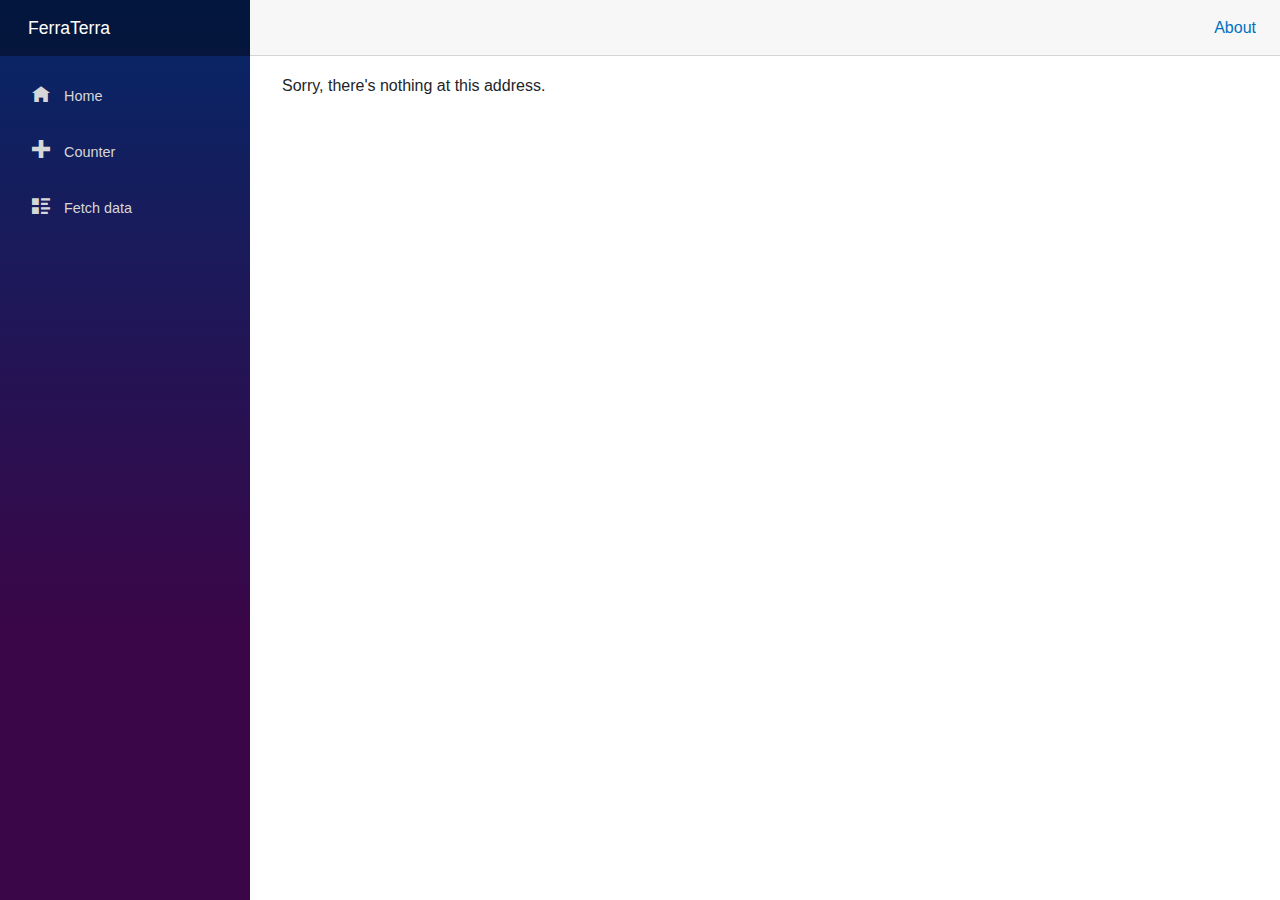
==== index.html @ e64e48fe "Deploying to gh-pages from @ MallabaevAzamat/FerraTerra@1993f8651852d75b4a94b1d6c1eae9270b6b6def 🚀" ====
<!DOCTYPE html>
<html lang="en">

<head>
    <meta charset="utf-8" />
    <meta name="viewport" content="width=device-width, initial-scale=1.0, maximum-scale=1.0, user-scalable=no" />
    <title>FerraTerra</title>
    <base href="/" />
    <link href="css/bootstrap/bootstrap.min.css" rel="stylesheet" />
    <link href="css/app.css" rel="stylesheet" />
    <link href="FerraTerra.styles.css" rel="stylesheet" />
    <link href="manifest.json" rel="manifest" />
    <link rel="apple-touch-icon" sizes="512x512" href="icon-512.png" />
    <link rel="apple-touch-icon" sizes="192x192" href="icon-192.png" />
</head>

<body>
    <div id="app">Loading...</div>

    <div id="blazor-error-ui">
        An unhandled error has occurred.
        <a href="" class="reload">Reload</a>
        <a class="dismiss">🗙</a>
    </div>
    <script src="_framework/blazor.webassembly.js"></script>
    <script>navigator.serviceWorker.register('service-worker.js');</script>
</body>

</html>
---- css/app.css ----
﻿@import url('open-iconic/font/css/open-iconic-bootstrap.min.css');

html, body {
    font-family: 'Helvetica Neue', Helvetica, Arial, sans-serif;
}

h1:focus {
    outline: none;
}

a, .btn-link {
    color: #0071c1;
}

.btn-primary {
    color: #fff;
    background-color: #1b6ec2;
    border-color: #1861ac;
}

.content {
    padding-top: 1.1rem;
}

.valid.modified:not([type=checkbox]) {
    outline: 1px solid #26b050;
}

.invalid {
    outline: 1px solid red;
}

.validation-message {
    color: red;
}

#blazor-error-ui {
    background: lightyellow;
    bottom: 0;
    box-shadow: 0 -1px 2px rgba(0, 0, 0, 0.2);
    display: none;
    left: 0;
    padding: 0.6rem 1.25rem 0.7rem 1.25rem;
    position: fixed;
    width: 100%;
    z-index: 1000;
}

    #blazor-error-ui .dismiss {
        cursor: pointer;
        position: absolute;
        right: 0.75rem;
        top: 0.5rem;
    }

.blazor-error-boundary {
    background: url([data-uri]) no-repeat 1rem/1.8rem, #b32121;
    padding: 1rem 1rem 1rem 3.7rem;
    color: white;
}

    .blazor-error-boundary::after {
        content: "An error has occurred."
    }
---- FerraTerra.styles.css ----
/* /Shared/MainLayout.razor.rz.scp.css */
.page[b-ixfaqjh4q8] {
    position: relative;
    display: flex;
    flex-direction: column;
}

main[b-ixfaqjh4q8] {
    flex: 1;
}

.sidebar[b-ixfaqjh4q8] {
    background-image: linear-gradient(180deg, rgb(5, 39, 103) 0%, #3a0647 70%);
}

.top-row[b-ixfaqjh4q8] {
    background-color: #f7f7f7;
    border-bottom: 1px solid #d6d5d5;
    justify-content: flex-end;
    height: 3.5rem;
    display: flex;
    align-items: center;
}

    .top-row[b-ixfaqjh4q8]  a, .top-row[b-ixfaqjh4q8]  .btn-link {
        white-space: nowrap;
        margin-left: 1.5rem;
        text-decoration: none;
    }

    .top-row[b-ixfaqjh4q8]  a:hover, .top-row[b-ixfaqjh4q8]  .btn-link:hover {
        text-decoration: underline;
    }

    .top-row[b-ixfaqjh4q8]  a:first-child {
        overflow: hidden;
        text-overflow: ellipsis;
    }

@media (max-width: 640.98px) {
    .top-row:not(.auth)[b-ixfaqjh4q8] {
        display: none;
    }

    .top-row.auth[b-ixfaqjh4q8] {
        justify-content: space-between;
    }

    .top-row[b-ixfaqjh4q8]  a, .top-row[b-ixfaqjh4q8]  .btn-link {
        margin-left: 0;
    }
}

@media (min-width: 641px) {
    .page[b-ixfaqjh4q8] {
        flex-direction: row;
    }

    .sidebar[b-ixfaqjh4q8] {
        width: 250px;
        height: 100vh;
        position: sticky;
        top: 0;
    }

    .top-row[b-ixfaqjh4q8] {
        position: sticky;
        top: 0;
        z-index: 1;
    }

    .top-row.auth[b-ixfaqjh4q8]  a:first-child {
        flex: 1;
        text-align: right;
        width: 0;
    }

    .top-row[b-ixfaqjh4q8], article[b-ixfaqjh4q8] {
        padding-left: 2rem !important;
        padding-right: 1.5rem !important;
    }
}
/* /Shared/NavMenu.razor.rz.scp.css */
.navbar-toggler[b-i45g62w5t7] {
    background-color: rgba(255, 255, 255, 0.1);
}

.top-row[b-i45g62w5t7] {
    height: 3.5rem;
    background-color: rgba(0,0,0,0.4);
}

.navbar-brand[b-i45g62w5t7] {
    font-size: 1.1rem;
}

.oi[b-i45g62w5t7] {
    width: 2rem;
    font-size: 1.1rem;
    vertical-align: text-top;
    top: -2px;
}

.nav-item[b-i45g62w5t7] {
    font-size: 0.9rem;
    padding-bottom: 0.5rem;
}

    .nav-item:first-of-type[b-i45g62w5t7] {
        padding-top: 1rem;
    }

    .nav-item:last-of-type[b-i45g62w5t7] {
        padding-bottom: 1rem;
    }

    .nav-item[b-i45g62w5t7]  a {
        color: #d7d7d7;
        border-radius: 4px;
        height: 3rem;
        display: flex;
        align-items: center;
        line-height: 3rem;
    }

.nav-item[b-i45g62w5t7]  a.active {
    background-color: rgba(255,255,255,0.25);
    color: white;
}

.nav-item[b-i45g62w5t7]  a:hover {
    background-color: rgba(255,255,255,0.1);
    color: white;
}

@media (min-width: 641px) {
    .navbar-toggler[b-i45g62w5t7] {
        display: none;
    }

    .collapse[b-i45g62w5t7] {
        /* Never collapse the sidebar for wide screens */
        display: block;
    }
}
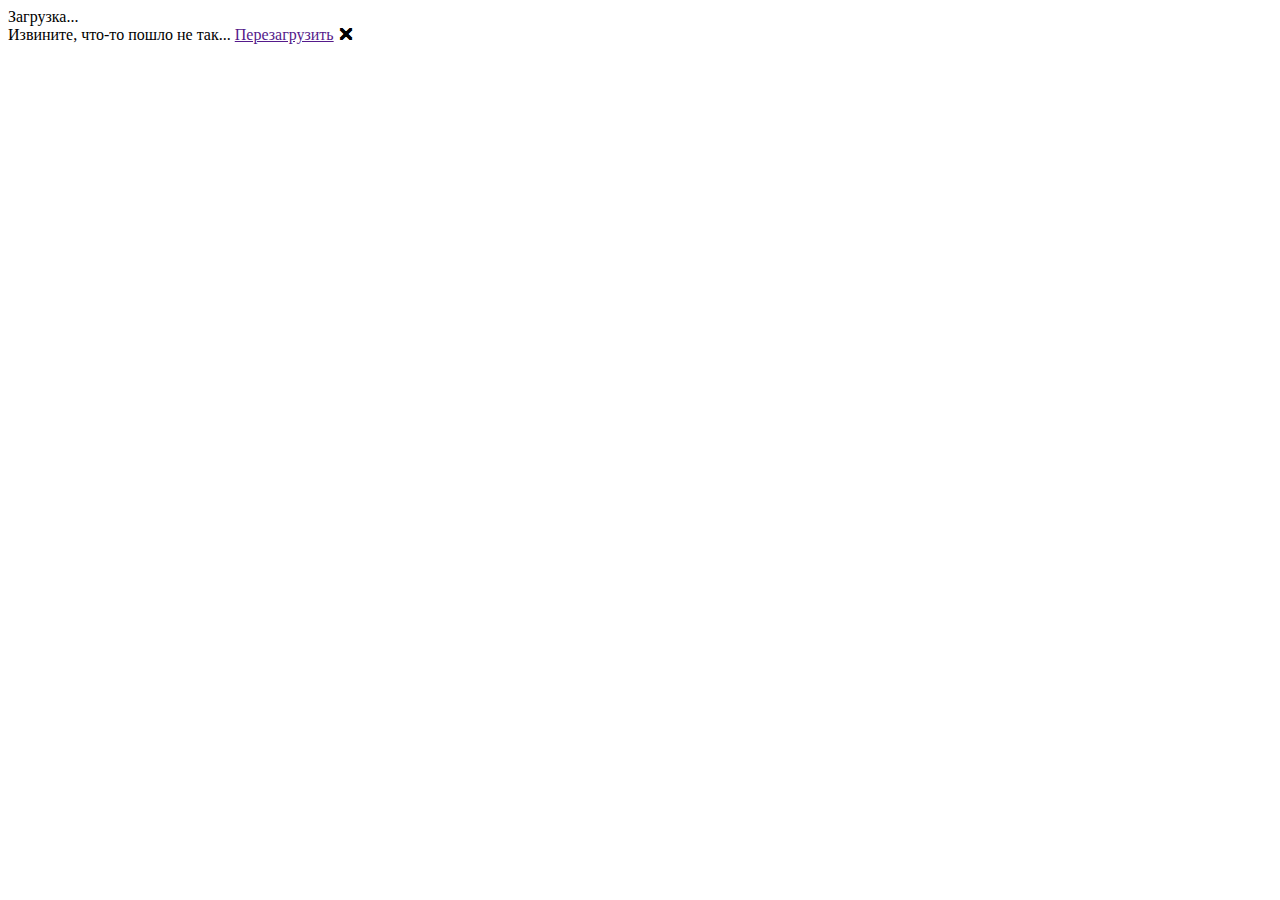
==== commit fc0dbc65: "Deploying to gh-pages from @ MallabaevAzamat/FerraTerra@fee627ef95a2b4d13265a42b535e17bb11b060e3 🚀" ====
--- a/index.html
+++ b/index.html
@@ -5,25 +5,29 @@
     <meta charset="utf-8" />
     <meta name="viewport" content="width=device-width, initial-scale=1.0, maximum-scale=1.0, user-scalable=no" />
     <title>FerraTerra</title>
-    <base href="/" />
+    <base href="/FerraTerra/" />
     <link href="css/bootstrap/bootstrap.min.css" rel="stylesheet" />
     <link href="css/app.css" rel="stylesheet" />
     <link href="FerraTerra.styles.css" rel="stylesheet" />
     <link href="manifest.json" rel="manifest" />
     <link rel="apple-touch-icon" sizes="512x512" href="icon-512.png" />
     <link rel="apple-touch-icon" sizes="192x192" href="icon-192.png" />
+    <script src="_framework/blazor.webassembly.js" defer></script>
 </head>
 
 <body>
-    <div id="app">Loading...</div>
+    <div id="app">Загрузка...</div>
 
     <div id="blazor-error-ui">
-        An unhandled error has occurred.
-        <a href="" class="reload">Reload</a>
+        Извините, что-то пошло не так...
+        <a href="" class="reload">Перезагрузить</a>
         <a class="dismiss">🗙</a>
     </div>
-    <script src="_framework/blazor.webassembly.js"></script>
-    <script>navigator.serviceWorker.register('service-worker.js');</script>
+    <script>
+        if('serviceWorker' in navigator) {
+            navigator.serviceWorker.register('service-worker.js');
+        }
+    </script>
 </body>
 
 </html>
